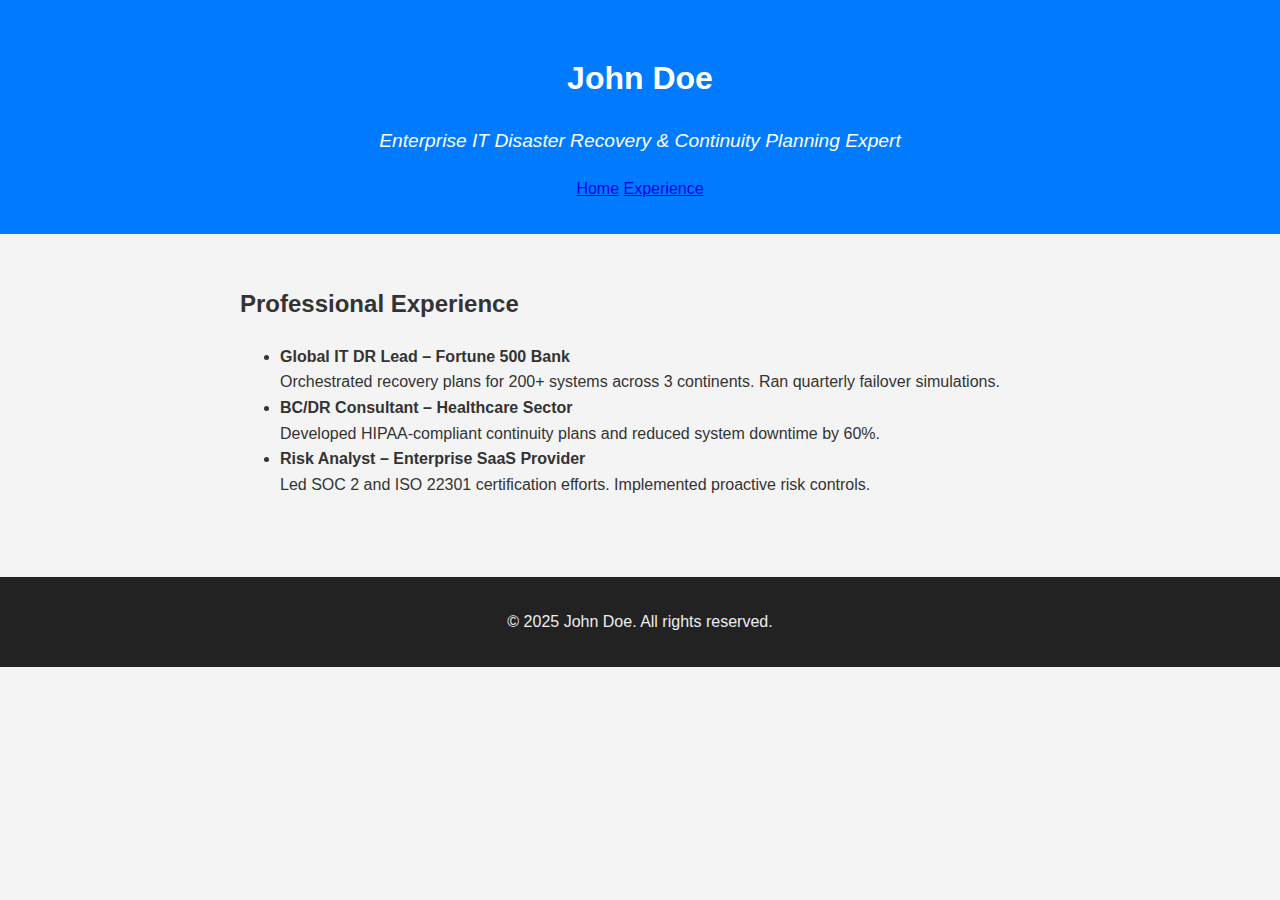
==== experience.html @ 974d2cef "Create experience.html" ====
<!DOCTYPE html>
<html lang="en">
<head>
  <meta charset="UTF-8"/>
  <meta name="viewport" content="width=device-width, initial-scale=1.0"/>
  <title>John Doe | Experience</title>
  <link rel="stylesheet" href="style.css"/>
</head>
<body>
  <header>
    <h1>John Doe</h1>
    <p class="tagline">Enterprise IT Disaster Recovery & Continuity Planning Expert</p>
    <nav>
      <a href="index.html">Home</a>
      <a href="experience.html" class="active">Experience</a>
    </nav>
  </header>

  <section>
    <h2>Professional Experience</h2>
    <ul class="experience-list">
      <li><strong>Global IT DR Lead – Fortune 500 Bank</strong><br>Orchestrated recovery plans for 200+ systems across 3 continents. Ran quarterly failover simulations.</li>
      <li><strong>BC/DR Consultant – Healthcare Sector</strong><br>Developed HIPAA-compliant continuity plans and reduced system downtime by 60%.</li>
      <li><strong>Risk Analyst – Enterprise SaaS Provider</strong><br>Led SOC 2 and ISO 22301 certification efforts. Implemented proactive risk controls.</li>
    </ul>
  </section>

  <footer>
    <p>© 2025 John Doe. All rights reserved.</p>
  </footer>
</body>
</html>
---- style.css ----
body {
  margin: 0;
  font-family: Arial, sans-serif;
  background: #f4f4f4;
  color: #333;
  line-height: 1.6;
}

header {
  background: #007BFF;
  color: white;
  padding: 2rem;
  text-align: center;
}

.tagline {
  font-style: italic;
  font-size: 1.2rem;
}

section {
  padding: 2rem;
  max-width: 800px;
  margin: auto;
}

.skills ul {
  list-style: none;
  padding: 0;
}

.skills li {
  background: #e0e0e0;
  margin: 0.5rem 0;
  padding: 0.5rem;
  border-radius: 5px;
}

form input, form textarea {
  width: 100%;
  padding: 0.8rem;
  margin: 0.5rem 0;
  border: 1px solid #ccc;
  border-radius: 4px;
}

form button {
  background: #007BFF;
  color: white;
  padding: 0.8rem 1.5rem;
  border: none;
  border-radius: 4px;
  cursor: pointer;
}

form button:hover {
  background: #0056b3;
}

footer {
  text-align: center;
  padding: 1rem;
  background: #222;
  color: #eee;
  margin-top: 2rem;
}
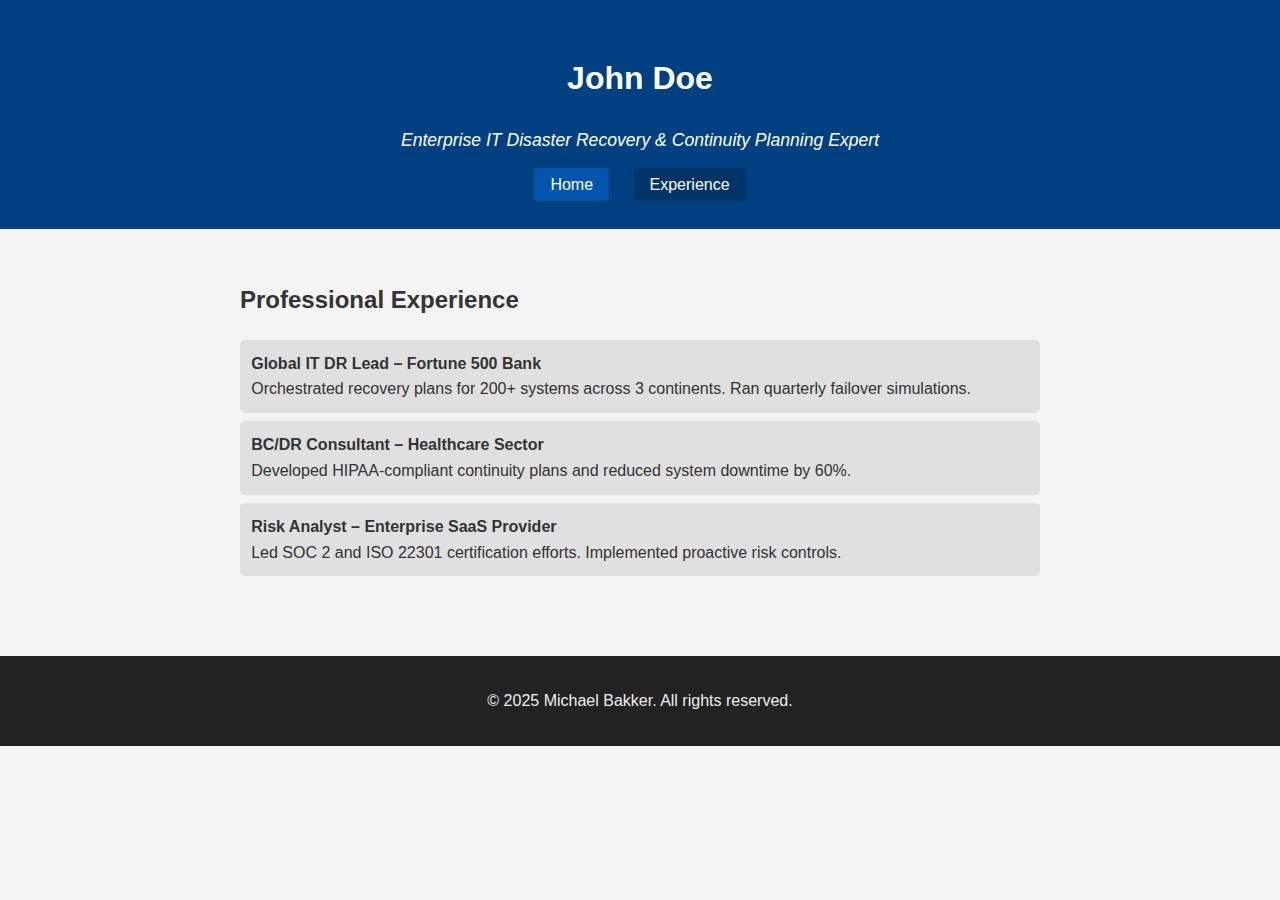
==== commit 8b43e7e3: "Update experience.html" ====
--- a/experience.html
+++ b/experience.html
@@ -3,7 +3,7 @@
 <head>
   <meta charset="UTF-8"/>
   <meta name="viewport" content="width=device-width, initial-scale=1.0"/>
-  <title>John Doe | Experience</title>
+  <title>Michael Bakker | Experience</title>
   <link rel="stylesheet" href="style.css"/>
 </head>
 <body>
@@ -26,7 +26,7 @@
   </section>
 
   <footer>
-    <p>© 2025 John Doe. All rights reserved.</p>
+    <p>© 2025 Michael Bakker. All rights reserved.</p>
   </footer>
 </body>
 </html>
--- a/style.css
+++ b/style.css
@@ -7,15 +7,34 @@
 }
 
 header {
-  background: #007BFF;
+  background: #004080;
   color: white;
   padding: 2rem;
   text-align: center;
 }
 
+nav {
+  margin-top: 1rem;
+}
+
+nav a {
+  text-decoration: none;
+  margin: 0 10px;
+  padding: 0.5rem 1rem;
+  background: #0055aa;
+  color: white;
+  border-radius: 4px;
+  transition: background 0.3s;
+}
+
+nav a:hover,
+nav a.active {
+  background: #003366;
+}
+
 .tagline {
   font-style: italic;
-  font-size: 1.2rem;
+  font-size: 1.1rem;
 }
 
 section {
@@ -24,15 +43,15 @@
   margin: auto;
 }
 
-.skills ul {
+.skills ul, .experience-list {
   list-style: none;
   padding: 0;
 }
 
-.skills li {
+.skills li, .experience-list li {
   background: #e0e0e0;
   margin: 0.5rem 0;
-  padding: 0.5rem;
+  padding: 0.7rem;
   border-radius: 5px;
 }
 
@@ -45,7 +64,7 @@
 }
 
 form button {
-  background: #007BFF;
+  background: #004080;
   color: white;
   padding: 0.8rem 1.5rem;
   border: none;
@@ -54,7 +73,7 @@
 }
 
 form button:hover {
-  background: #0056b3;
+  background: #00264d;
 }
 
 footer {
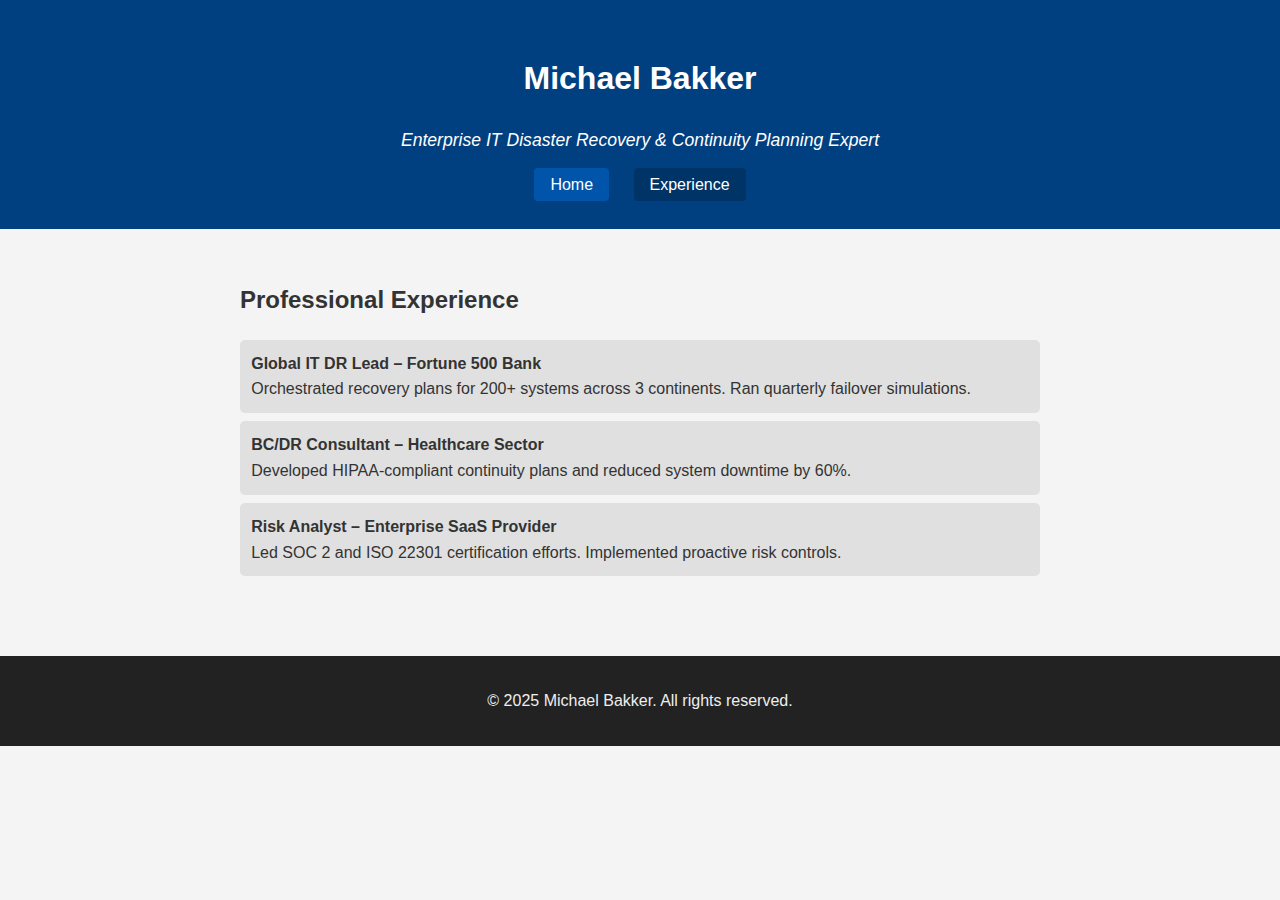
==== commit ab8235e7: "Update experience.html" ====
--- a/experience.html
+++ b/experience.html
@@ -8,7 +8,7 @@
 </head>
 <body>
   <header>
-    <h1>John Doe</h1>
+    <h1>Michael Bakker</h1>
     <p class="tagline">Enterprise IT Disaster Recovery & Continuity Planning Expert</p>
     <nav>
       <a href="index.html">Home</a>
